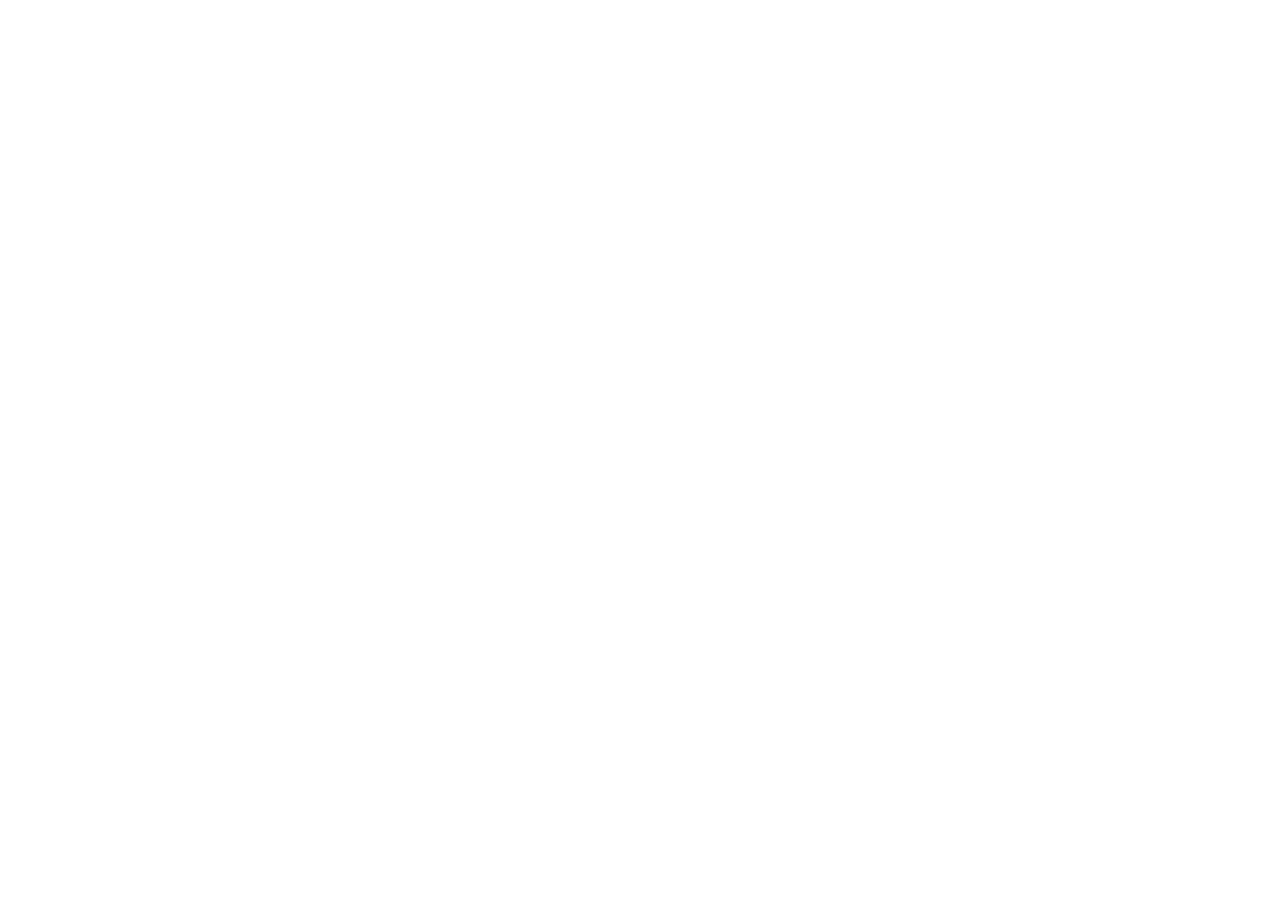
==== tp2/index.html @ a00d676f "how to create cult" ====
<!DOCTYPE html>
<html lang="fr">
<head>
    <meta charset="UTF-8">
    <meta name="viewport" content="width=device-width, initial-scale=1.0">
    <link rel="stylesheet" href="pages/style.css">
    <title>Pas de css :(</title>
</head>
<body>
    
</body>
</html>
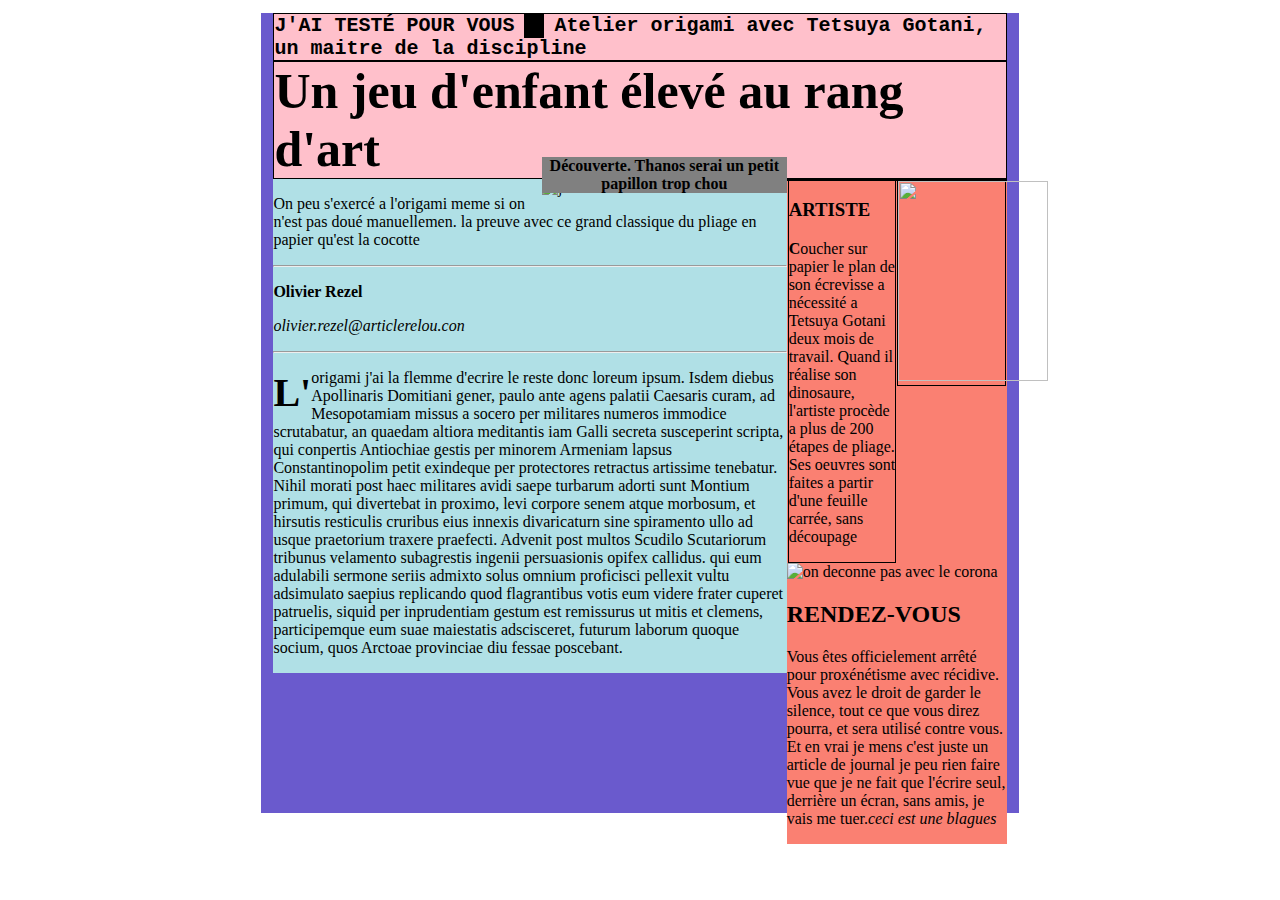
==== commit baf38c1f: "noooon" ====
--- a/tp2/index.html
+++ b/tp2/index.html
@@ -4,9 +4,67 @@
     <meta charset="UTF-8">
     <meta name="viewport" content="width=device-width, initial-scale=1.0">
     <link rel="stylesheet" href="pages/style.css">
-    <title>Pas de css :(</title>
+    <title>Je desteste le css</title>
 </head>
 <body>
-    
+    <div id="lejournalrelou">
+        <div id="title">
+            <div id="pre-title">
+                <h2><b>J'AI TESTÉ POUR VOUS</b><div id="lecarrédetesmorts"></div> Atelier origami avec Tetsuya Gotani, un maitre de la discipline</h2>
+            </div>
+                <h1 id="big-title">Un jeu d'enfant élevé au rang d'art</h1>
+        </div>
+
+        <div id="article">
+            <div id="article-img">
+                <img name="wtf" src="https://media.giphy.com/media/xUPGcCKsyLEfEmbQL6/giphy.gif" alt="j'avais envie de mettre un truc drole" width="550px" height="450px"/>
+                <label for="wtf"><b>Découverte. Thanos serai un petit papillon trop chou</b></label>
+            </div>
+
+            <div id="article-body">
+                <div id="article-intro">
+                    <p>On peu s'exercé a l'origami meme si on n'est pas doué manuellemen. la preuve avec ce grand classique du pliage en papier qu'est la cocotte</p>
+                </div>
+                <div id="article-author">
+                    <hr>
+                    <p><b>Olivier Rezel</b></p>
+                    <p><i>olivier.rezel@articlerelou.con</i></p>
+                    <hr>
+                </div>
+                <div id="article-text">
+                    <div id="article-bigLetter"><p><b>L'</b></p></div>
+                    <p>
+                    origami j'ai la flemme d'ecrire le reste donc loreum ipsum. Isdem diebus Apollinaris Domitiani gener, paulo ante agens palatii Caesaris curam, ad Mesopotamiam missus a socero per militares numeros immodice scrutabatur, an quaedam altiora meditantis iam Galli secreta susceperint scripta, qui conpertis Antiochiae gestis per minorem Armeniam lapsus Constantinopolim petit exindeque per protectores retractus artissime tenebatur.
+                    
+                    Nihil morati post haec militares avidi saepe turbarum adorti sunt Montium primum, qui divertebat in proximo, levi corpore senem atque morbosum, et hirsutis resticulis cruribus eius innexis divaricaturn sine spiramento ullo ad usque praetorium traxere praefecti.
+                    
+                    Advenit post multos Scudilo Scutariorum tribunus velamento subagrestis ingenii persuasionis opifex callidus. qui eum adulabili sermone seriis admixto solus omnium proficisci pellexit vultu adsimulato saepius replicando quod flagrantibus votis eum videre frater cuperet patruelis, siquid per inprudentiam gestum est remissurus ut mitis et clemens, participemque eum suae maiestatis adscisceret, futurum laborum quoque socium, quos Arctoae provinciae diu fessae poscebant.
+                </p>                 
+                </div>                
+            </div>
+
+        </div>
+
+        <div id="sider">
+            <div id="sider-top">
+                <div id="sider-top-left">
+                    <h3>ARTISTE</h3>
+                    <p><b>C</b>oucher sur papier le plan de son écrevisse a nécessité a Tetsuya Gotani deux mois de travail. Quand il réalise son dinosaure, l'artiste procède a plus de 200 étapes de pliage. Ses oeuvres sont faites a partir d'une feuille carrée, sans découpage</p>
+                </div>
+                <div id="sider-top-right">
+                    <img src="https://images.unsplash.com/photo-1500648767791-00dcc994a43e?ixlib=rb-1.2.1&ixid=eyJhcHBfaWQiOjEyMDd9&w=1000&q=80" height="200px" width="150px"/>
+                </div>
+            </div>
+
+            <div id="sider-mid">
+                <img src="https://photos.lci.fr/images/1280/720/taiwan-ecole-coronavirus-9c279c-0@1x.jpeg" alt="on deconne pas avec le corona" height="150px" width="331px"/>
+            </div>
+
+            <div id="sider-bottom">
+                <h2>RENDEZ-VOUS</h2>
+                <p>Vous êtes officielement arrêté pour proxénétisme avec récidive. Vous avez le droit de garder le silence, tout ce que vous direz pourra, et sera utilisé contre vous. Et en vrai je mens c'est juste un article de journal je peu rien faire vue que je ne fait que l'écrire seul, derrière un écran, sans amis, je vais me tuer.<i>ceci est une blagues</i></p>
+            </div>
+        </div>
+    </div>
 </body>
 </html>--- a/tp2/pages/style.css
+++ b/tp2/pages/style.css
@@ -0,0 +1,115 @@
+#lejournalrelou {
+    position: relative;
+    background-color: slateblue;
+    padding: 0% 1%;
+    margin: 1% 20%;
+    height: 800px;
+}
+
+#title {
+    background-color: pink;
+    padding: 0px;
+    margin: 0px;
+}
+
+#pre-title {
+    margin: 0px;
+    border: solid 1px black ;
+}
+
+#pre-title h2 b {
+    display: inline;
+    float: left;
+    font-family:'Courier New', Courier, monospace;
+}
+
+#pre-title h2 div {
+    display: inline;
+    padding: 1px 10px;
+    background-color: black;
+    margin: 10px;
+}
+
+#pre-title h2 {
+    display: inline;
+    font-size: 20px;
+    font-family:'Courier New', Courier, monospace;
+}
+
+#big-title {
+    border: solid 1px black;
+    margin: 0px;
+    font-size: 50px;
+}
+
+
+#article {
+    position: relative;
+    background-color: powderblue;
+    display: inline;
+    width: 70%;
+    float: left;
+    margin: 0px;
+}
+
+#article-img {
+    float: right;
+    position: relative;
+    text-align: center;
+}
+
+#article-img label {
+    position: absolute;
+    bottom: 4px;
+    left: 0px;
+    right: 0px;
+    background-color: grey;
+}
+
+#article-text {
+    position: relative;
+    
+}
+
+#article-bigLetter {
+    float: left;
+    padding: 0px;
+    font-size: 40px;
+}
+
+#article-bigLetter p {
+    margin: 0px;
+
+}
+
+#sider {
+    position: relative;
+    background-color: salmon;
+    display: inline;
+    width: 30%;
+    float: right;
+    margin: 0px;
+}
+
+#sider-top {
+    position: relative;
+    top: 0px;
+    border: solid 1px black;
+}
+
+#sider-top-left {
+    position: relative;
+    display: inline-block;
+    float: left;
+    border: solid 1px black;
+    width: 49%;
+
+}
+
+#sider-top-right {
+    position: relative;
+    display: inline-block;
+    float: right;
+    border: solid 1px black;
+    width: 49%;
+}